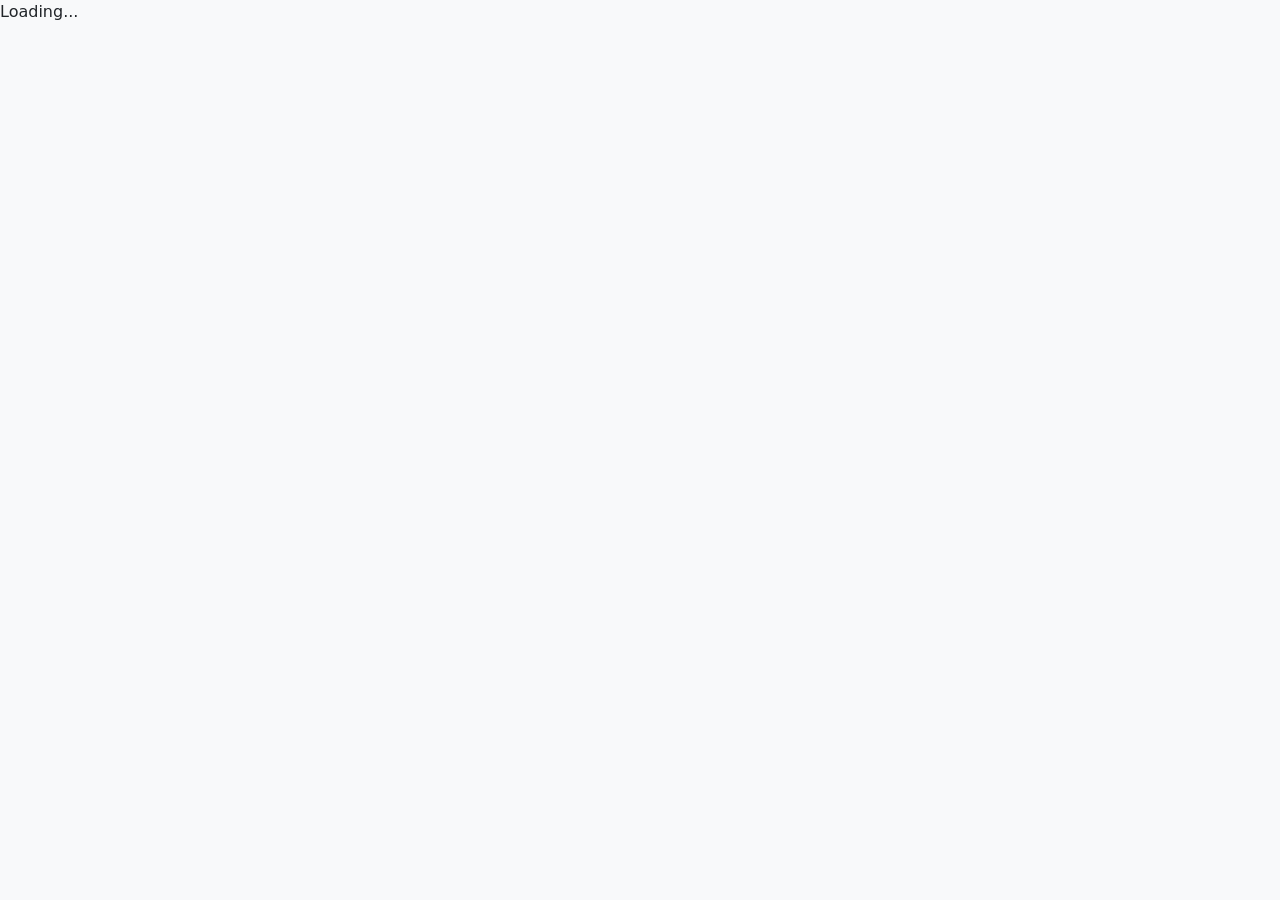
==== Client/wwwroot/index.html @ 9e16a9a3 "Add frontend" ====
<!DOCTYPE html>
<html lang="en">
<head>
    <meta charset="utf-8" />
    <meta name="viewport" content="width=device-width, initial-scale=1.0" />
    <title>Manager de Competitii</title>
    <link href="css/bootstrap.min.css" rel="stylesheet" />
    <link href="css/site.css" rel="stylesheet" />
</head>
<body>
    <div id="app">Loading...</div>
    <script src="_framework/blazor.webassembly.js"></script>
</body>
</html>
---- Client/wwwroot/css/site.css ----
/* Custom site styles */
body { background: #f8f9fa; }
.card { box-shadow: 0 2px 6px rgba(0,0,0,0.03); }
.navbar-brand { font-weight: bold; }
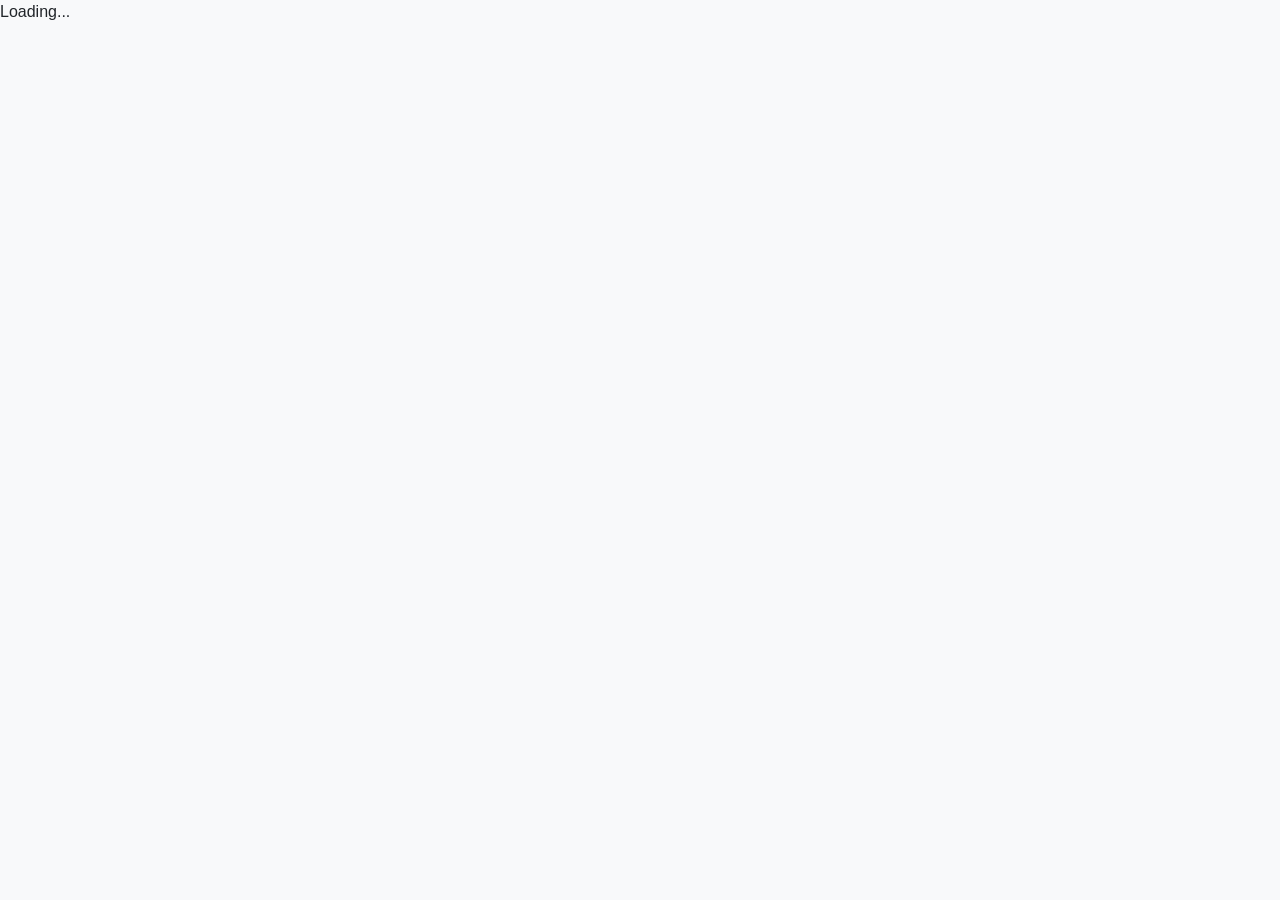
==== commit 1309366b: "feat: add initial index.html entry point for Blazor WebAssembly application" ====
--- a/Client/wwwroot/index.html
+++ b/Client/wwwroot/index.html
@@ -4,7 +4,9 @@
     <meta charset="utf-8" />
     <meta name="viewport" content="width=device-width, initial-scale=1.0" />
     <title>Manager de Competitii</title>
+    <link rel="icon" type="image/png" href="favicon.png" />
     <link href="css/bootstrap.min.css" rel="stylesheet" />
+    <link href="css/app.css" rel="stylesheet" />
     <link href="css/site.css" rel="stylesheet" />
 </head>
 <body>
--- a/Client/wwwroot/css/app.css
+++ b/Client/wwwroot/css/app.css
@@ -0,0 +1,114 @@
+html, body {
+    font-family: 'Helvetica Neue', Helvetica, Arial, sans-serif;
+}
+
+h1:focus {
+    outline: none;
+}
+
+a, .btn-link {
+    color: #0071c1;
+}
+
+.btn-primary {
+    color: #fff;
+    background-color: #1b6ec2;
+    border-color: #1861ac;
+}
+
+.btn:focus, .btn:active:focus, .btn-link.nav-link:focus, .form-control:focus, .form-check-input:focus {
+  box-shadow: 0 0 0 0.1rem white, 0 0 0 0.25rem #258cfb;
+}
+
+.content {
+    padding-top: 1.1rem;
+}
+
+.valid.modified:not([type=checkbox]) {
+    outline: 1px solid #26b050;
+}
+
+.invalid {
+    outline: 1px solid red;
+}
+
+.validation-message {
+    color: red;
+}
+
+#blazor-error-ui {
+    color-scheme: light only;
+    background: lightyellow;
+    bottom: 0;
+    box-shadow: 0 -1px 2px rgba(0, 0, 0, 0.2);
+    box-sizing: border-box;
+    display: none;
+    left: 0;
+    padding: 0.6rem 1.25rem 0.7rem 1.25rem;
+    position: fixed;
+    width: 100%;
+    z-index: 1000;
+}
+
+    #blazor-error-ui .dismiss {
+        cursor: pointer;
+        position: absolute;
+        right: 0.75rem;
+        top: 0.5rem;
+    }
+
+.blazor-error-boundary {
+    background: url([data-uri]) no-repeat 1rem/1.8rem, #b32121;
+    padding: 1rem 1rem 1rem 3.7rem;
+    color: white;
+}
+
+    .blazor-error-boundary::after {
+        content: "An error has occurred."
+    }
+
+.loading-progress {
+    position: relative;
+    display: block;
+    width: 8rem;
+    height: 8rem;
+    margin: 20vh auto 1rem auto;
+}
+
+    .loading-progress circle {
+        fill: none;
+        stroke: #e0e0e0;
+        stroke-width: 0.6rem;
+        transform-origin: 50% 50%;
+        transform: rotate(-90deg);
+    }
+
+        .loading-progress circle:last-child {
+            stroke: #1b6ec2;
+            stroke-dasharray: calc(3.141 * var(--blazor-load-percentage, 0%) * 0.8), 500%;
+            transition: stroke-dasharray 0.05s ease-in-out;
+        }
+
+.loading-progress-text {
+    position: absolute;
+    text-align: center;
+    font-weight: bold;
+    inset: calc(20vh + 3.25rem) 0 auto 0.2rem;
+}
+
+    .loading-progress-text:after {
+        content: var(--blazor-load-percentage-text, "Loading");
+    }
+
+code {
+    color: #c02d76;
+}
+
+.form-floating > .form-control-plaintext::placeholder, .form-floating > .form-control::placeholder {
+    color: var(--bs-secondary-color);
+    text-align: end;
+}
+
+.form-floating > .form-control-plaintext:focus::placeholder, .form-floating > .form-control:focus::placeholder {
+    text-align: start;
+}
